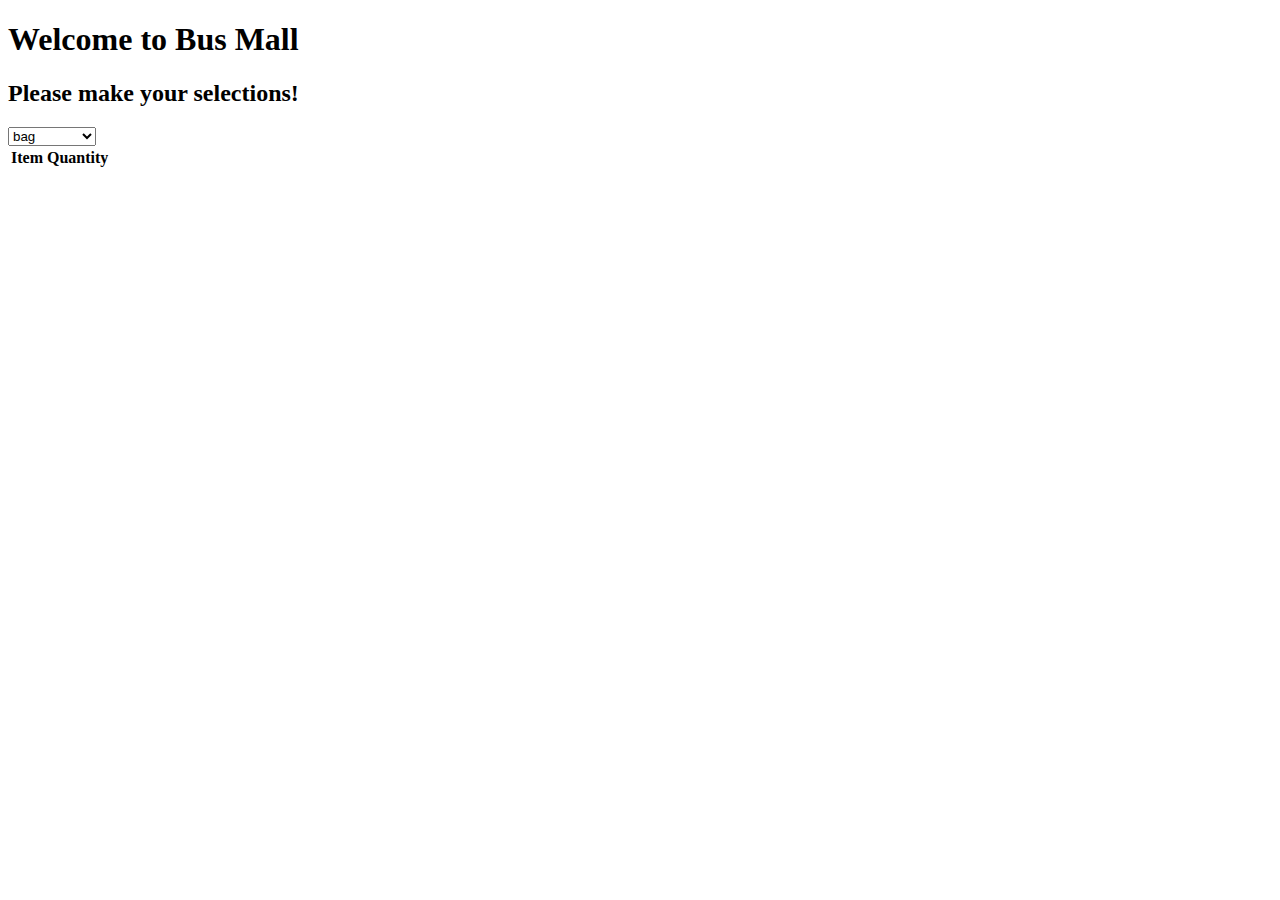
==== index.html @ 9d1dc997 "order form on index is populating" ====
<!DOCTYPE html>
<html>
  <head></head>
    <meta charset="utf-8">
    <title>Bus Mall Catalog</title>
    <link rel="stylesheet" href="style.css">
  </head>
  <body>

    <h1>Welcome to Bus Mall</h1>
    <h2>Please make your selections!</h2>
    <select id="catalog">

    </select>

    <table id="selections">
      <tr>
        <th id="itemPicture">Item</th>
        <th id="itemQuantity">Quantity</th>
      </tr>
    </table>

    <script src=app.js></script>

  </body>
</html>
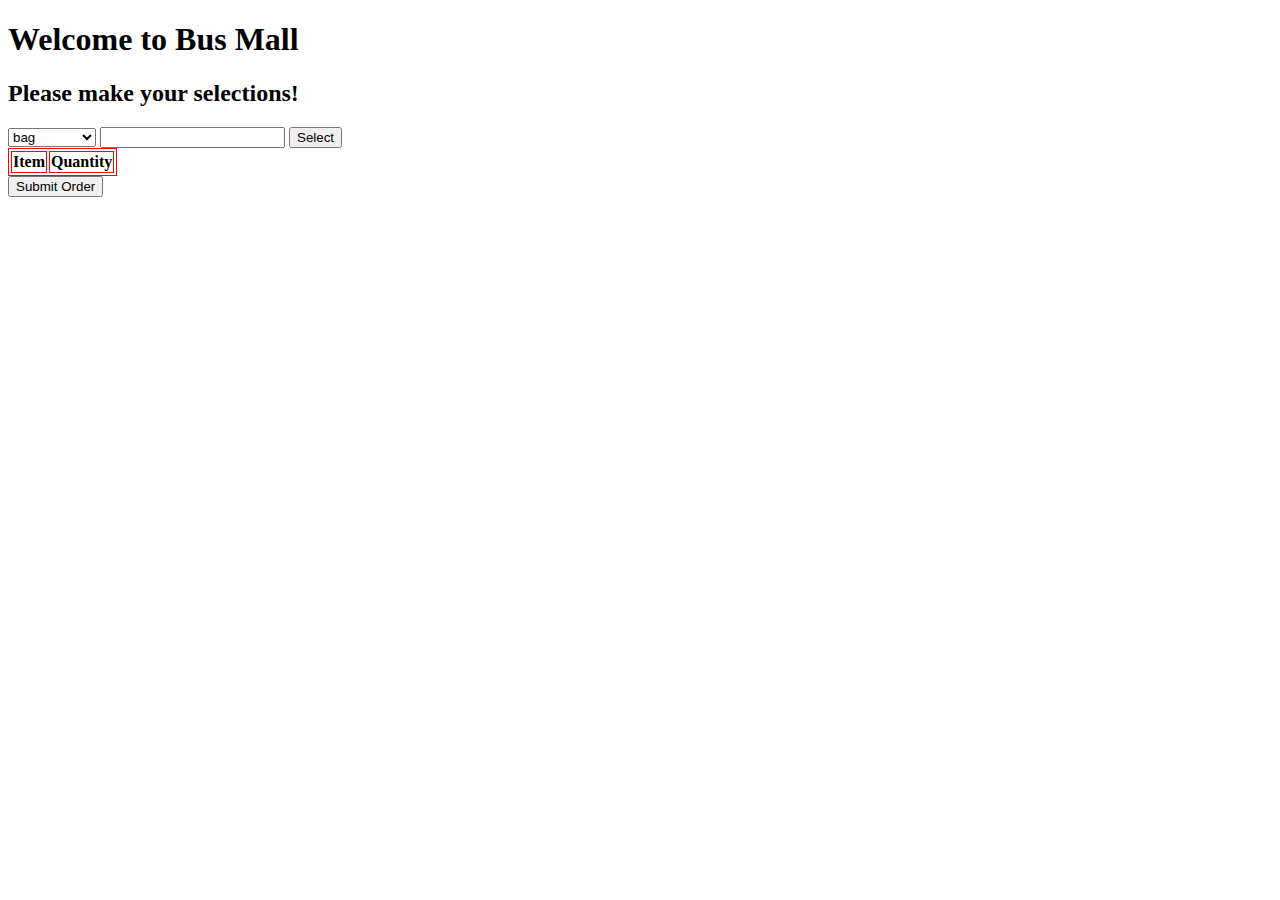
==== commit 810de193: "all the nopes" ====
--- a/index.html
+++ b/index.html
@@ -9,9 +9,13 @@
 
     <h1>Welcome to Bus Mall</h1>
     <h2>Please make your selections!</h2>
+   
+   <form id = "orderLine">
     <select id="catalog">
-
     </select>
+    <input id="itemQuantity" type="number">
+    <button id="add-line">Select</button>
+  </form>
 
     <table id="selections">
       <tr>
@@ -20,6 +24,8 @@
       </tr>
     </table>
 
+    <button id="button"></button>
+
     <script src=app.js></script>
 
   </body>
--- a/style.css
+++ b/style.css
@@ -0,0 +1,7 @@
+background{
+    color: teal;
+}
+
+table, th, td{
+    border: 1px solid rgb(255, 0, 0);
+}
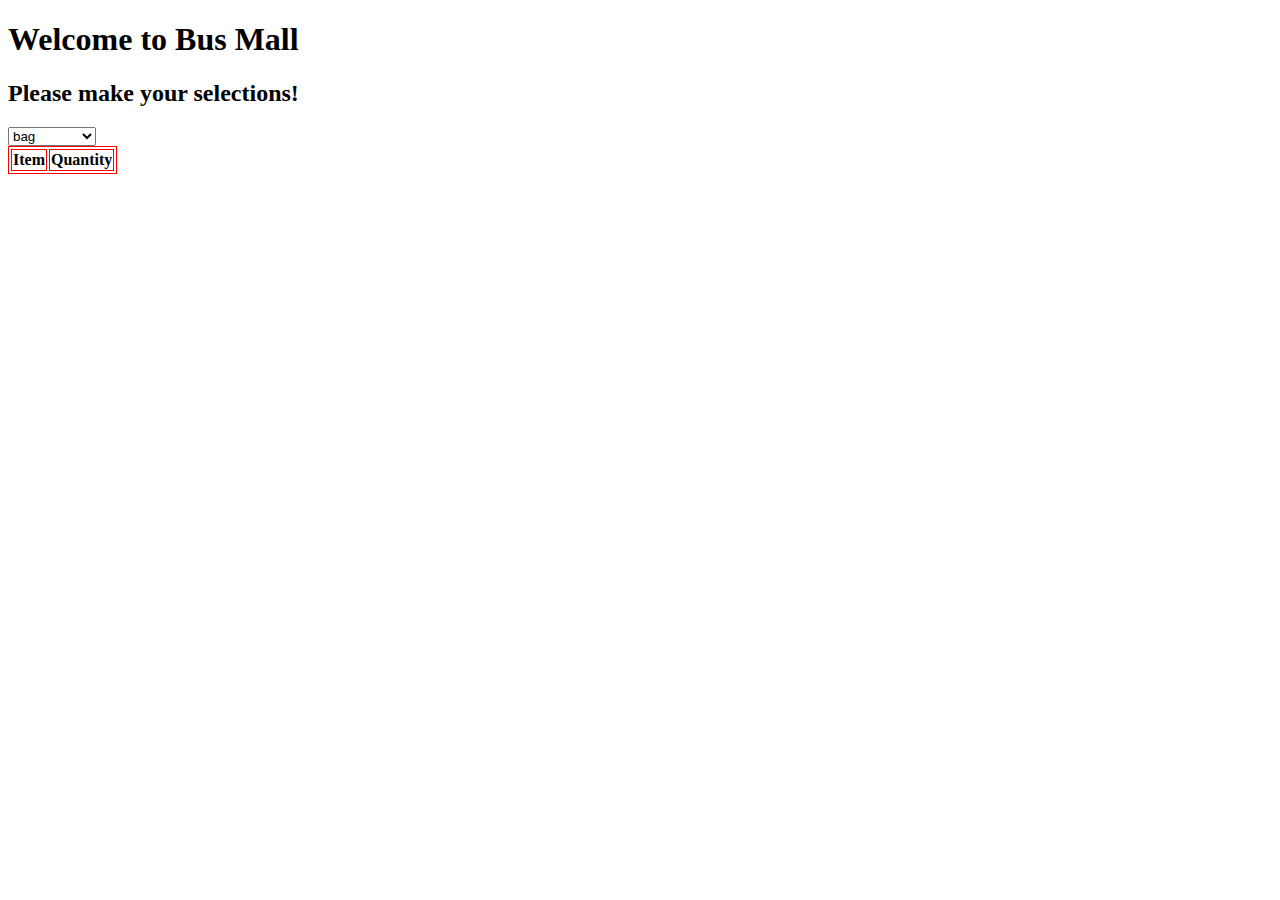
==== commit 11042f45: "Merge branch 'jeremy-work'" ====
--- a/index.html
+++ b/index.html
@@ -9,13 +9,9 @@
 
     <h1>Welcome to Bus Mall</h1>
     <h2>Please make your selections!</h2>
-   
-   <form id = "orderLine">
     <select id="catalog">
+
     </select>
-    <input id="itemQuantity" type="number">
-    <button id="add-line">Select</button>
-  </form>
 
     <table id="selections">
       <tr>
@@ -24,8 +20,6 @@
       </tr>
     </table>
 
-    <button id="button"></button>
-
     <script src=app.js></script>
 
   </body>
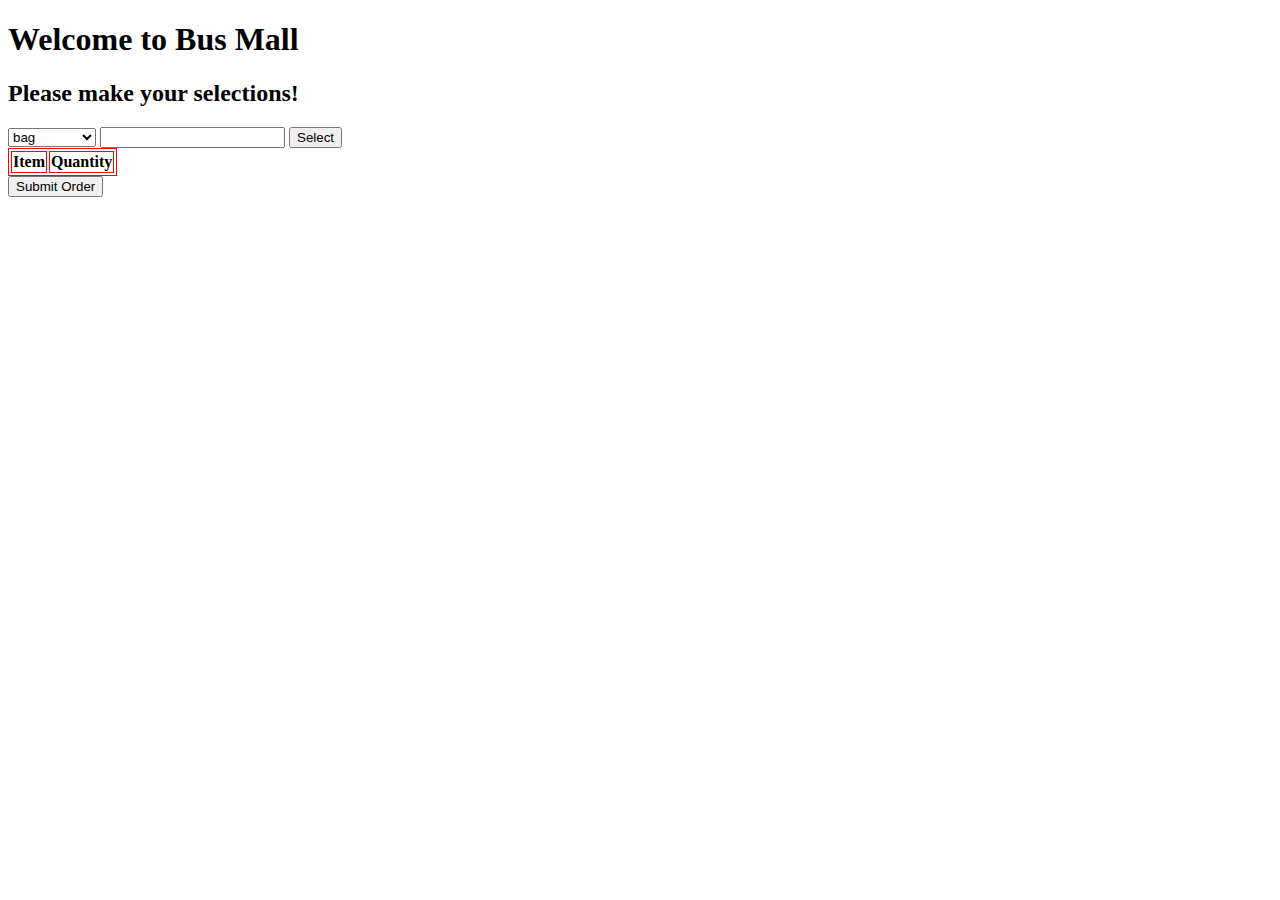
==== commit ab066507: "Merge pull request #1 from mario4821/jeremy-work" ====
--- a/index.html
+++ b/index.html
@@ -9,9 +9,13 @@
 
     <h1>Welcome to Bus Mall</h1>
     <h2>Please make your selections!</h2>
+   
+   <form id = "orderLine">
     <select id="catalog">
-
     </select>
+    <input id="itemQuantity" type="number">
+    <button id="add-line">Select</button>
+  </form>
 
     <table id="selections">
       <tr>
@@ -20,6 +24,8 @@
       </tr>
     </table>
 
+    <button id="button"></button>
+
     <script src=app.js></script>
 
   </body>
